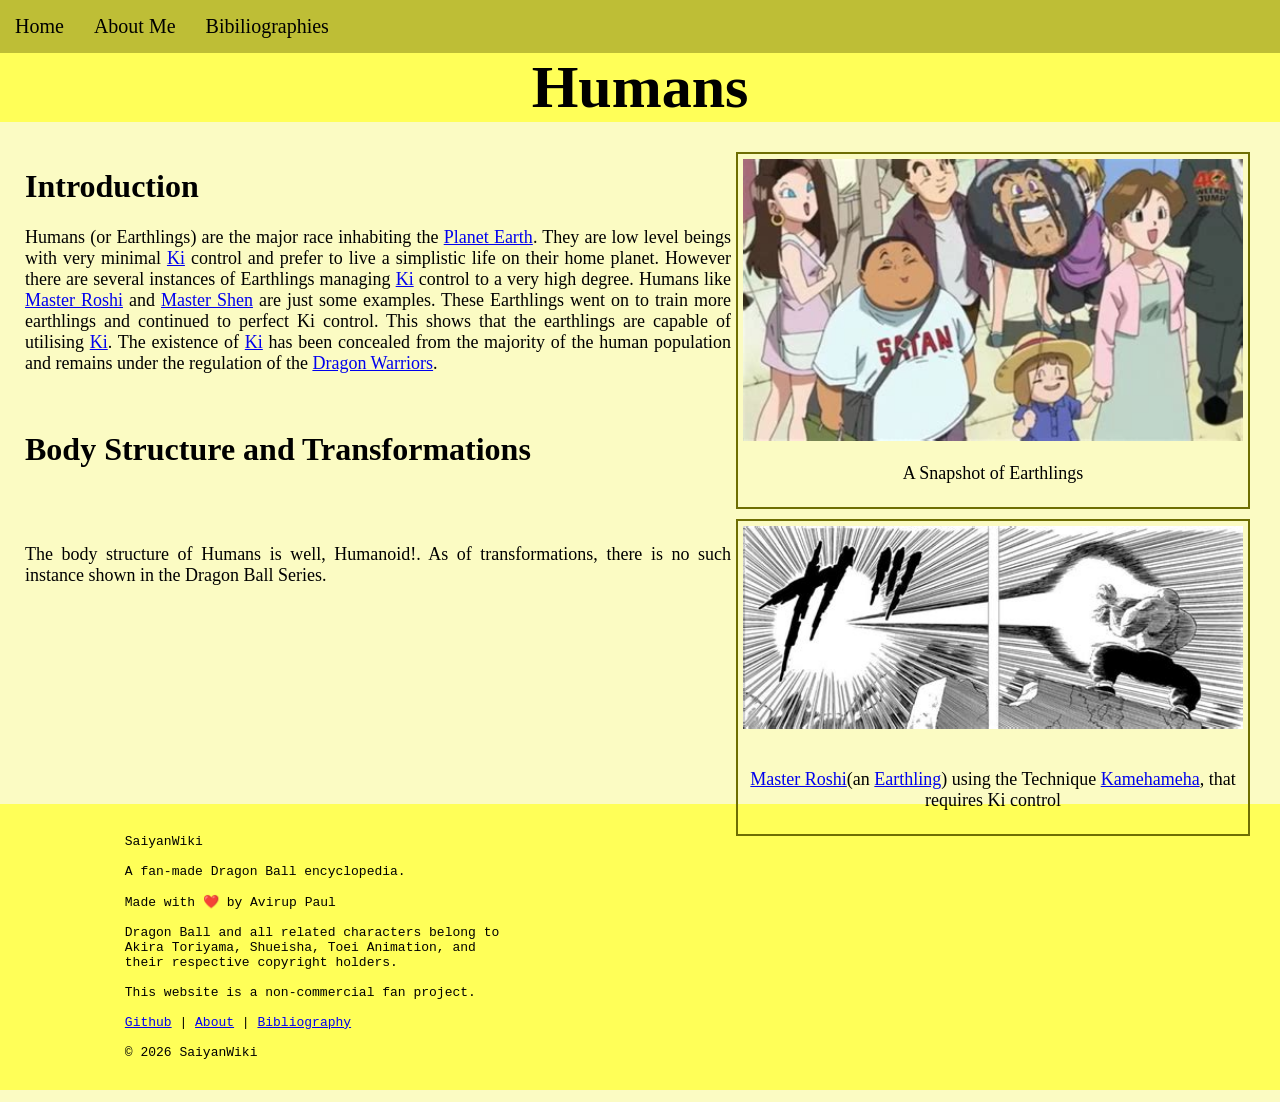
==== human.html @ 671aeb89 "Add files via upload #2nd Update" ====
<!DOCTYPE html>
<html lang="en">
<head>
    <meta charset="UTF-8">
    <meta name="viewport" content="width=device-width, initial-scale=1.0">
    <title>Humans</title>
    <link rel="stylesheet" href="CSS/style.css">
</head>
<body>

    <nav id="navbar">
        <ul>
            <li><a href="index.html">Home</a></li>
            <li><a href="about.html">About Me</a></li>
            <li><a href="bibliography.html">Bibiliographies</a></li>
            
        </ul>
    </nav>
    

    <div class="Heading">
        <h1>Humans</h1>
    </div>
    <main>



        <div class="descriptive_image">
            <img src="Assets/Images/Earthlings.jpg" alt="">
            <p>A Snapshot of Earthlings</p>

        </div>

        <div class="descriptive_image">
            
            <img src="Assets/Images/Master_roshi_using_Kamehameha.jpg" alt="">
            <br><br>
            <p><a href="fallback.html">Master Roshi</a>(an <a href="human.html">Earthling</a>) using the Technique <a href="fallback.html">Kamehameha</a>, that requires Ki control</p>
        </div>


        <h1>Introduction</h1>
        <p>Humans (or Earthlings) are the major race inhabiting the <a href="fallback.html">Planet Earth</a>. They are low level beings with very minimal <a href="fallback.html">Ki</a> control 
        and prefer to live a simplistic life on their home planet. However there are several instances of Earthlings managing <a href="fallback.html">Ki</a> control to a very high degree. Humans like 
        <a href="fallback.html">Master Roshi</a> and <a href="fallback.html">Master Shen</a> are just some examples. These Earthlings went on to train more earthlings and continued to perfect Ki control.
        This shows that the earthlings are capable of utilising <a href="fallback.html">Ki</a>. The existence of <a href="fallback.html">Ki</a> has been concealed from the majority of the human population and remains under the regulation of the 
        <a href="fallback.html">Dragon Warriors</a>.
        </p>
        <br>
        <h1>Body Structure and Transformations</h1>
        <br><br>
        <p>The body structure of Humans is well, Humanoid!. As of transformations, there is no such instance shown in the Dragon Ball Series.</p>
        <br><br><br><br><br><br><br><br><br>


    </main>

    <footer>
        <div class="footer">
            <pre>
                

                SaiyanWiki

                A fan-made Dragon Ball encyclopedia.

                Made with ❤️ by Avirup Paul

                Dragon Ball and all related characters belong to
                Akira Toriyama, Shueisha, Toei Animation, and
                their respective copyright holders.

                This website is a non-commercial fan project.

                <a href="https://github.com/NOT-AP">Github</a> | <a href="about.html">About</a> | <a href="bibliography.html">Bibliography</a>

                © 2026 SaiyanWiki
                
            </pre>
        </div>
    </footer>
    
</body>
</html>
---- CSS/style.css ----
#Header{
    
    display: flex;
    justify-content: space-between;
    align-items: center;
    background-color: rgb(255, 255, 88);
   
    margin: 0%;
    
    
}

#Header h1{
    font-family: 'Times New Roman', Times, serif;
    padding-left: 10px;
    font-size: 70px;
    font-weight: 800;
    padding-bottom: 0px;
    padding-top: 0px;
    margin: 0px;
}
#navbar{
    top: 0;
    position:sticky;
    
    background-color: rgb(190, 190, 54);
    color: black;
    font-size: 20px;
    font-weight: 200;
    overflow: hidden;
    
}
#navbar a:hover{
    background-color: rgb(255, 255, 88);
}
#navbar a{
    color: black;
}
#Header img{
    margin: 0px;
    width: 200px;
    height: auto;
    
    padding-right: 0px;
    padding-top: 0px;
    padding-bottom: 0px;
    
    
    
    
    
}
#navbar li{
    float: left;
    margin: 0px;
    padding: 0px;
}
#navbar ul{
    list-style-type: none;
    overflow: hidden;
    margin: 0px;
    padding: 0px;
}
#navbar a{
    display: block;
    text-decoration: none;
    padding: 15px;
    text-align: center;
   
    
}
body{
    margin: 0px;
    background-color: rgb(251, 251, 195);
    padding: 0px;
}
body  main{
    padding: 25px;
}

.Content{
    display: flex;
    justify-content: space-evenly;

}
.Content a{
    text-decoration: underline;
    color: black;
}
.Content ul{
    list-style-type: none;
    padding: 10px;


}
.Content li{
    padding: 10px;
}
.Content li:hover{
    background-color: rgb(255, 255, 88);
}
#Intro {
    text-decoration: none;
    display: flex;
    justify-content: space-between;
    background-color: rgb(255, 255, 88);
    text-align: center;
    margin: 0px;
    padding: 0px;
    color: black
}
#Intro h1{
    padding-left: 35%;
    padding-top: 40px;
}
.Contacts{
    display: flex;
    justify-content: space-evenly;

}
.Contacts button{
    padding: 40px;
    font-size: 25px;
    border-style: none;
    padding-left :60px;;
    padding-right: 60px;
    background-color: rgb(226, 226, 176);
    
}
.Contacts button:hover{
    background-color: rgb(255, 255, 88);
    cursor: pointer;
}
#head{
    background-color: rgb(255, 255, 88);
}
#head h1{
    text-align: center;
    margin: 0px;
    padding: 10px;
}
.footer{
    background-color: rgb(255, 255, 88);
    padding: 0px;
    margin: 0px;
    
    
}
.descriptive_image{
    float: right;
    clear: right;
    width: 500px;
    height: auto;
    padding: 5px;
    margin: 5px;
    border-style: solid;
    border-width: 2px;
    border-color: rgb(110, 110, 2);
    text-align: center;
    
    
}

.descriptive_image p{
    text-align: center;
}

.descriptive_image img{
    width: 100%;
}
main p{
    text-align: justify;
    max-width: 100ch;
    font-size: 18px;
}
.Heading{
    background-color: rgb(255, 255, 88);
    font-size: 30px;
    text-align: center;
    padding: 0px;
    margin: 0px;

}
.Heading h1{
    padding: 0px;
    margin: 0px;
    
}
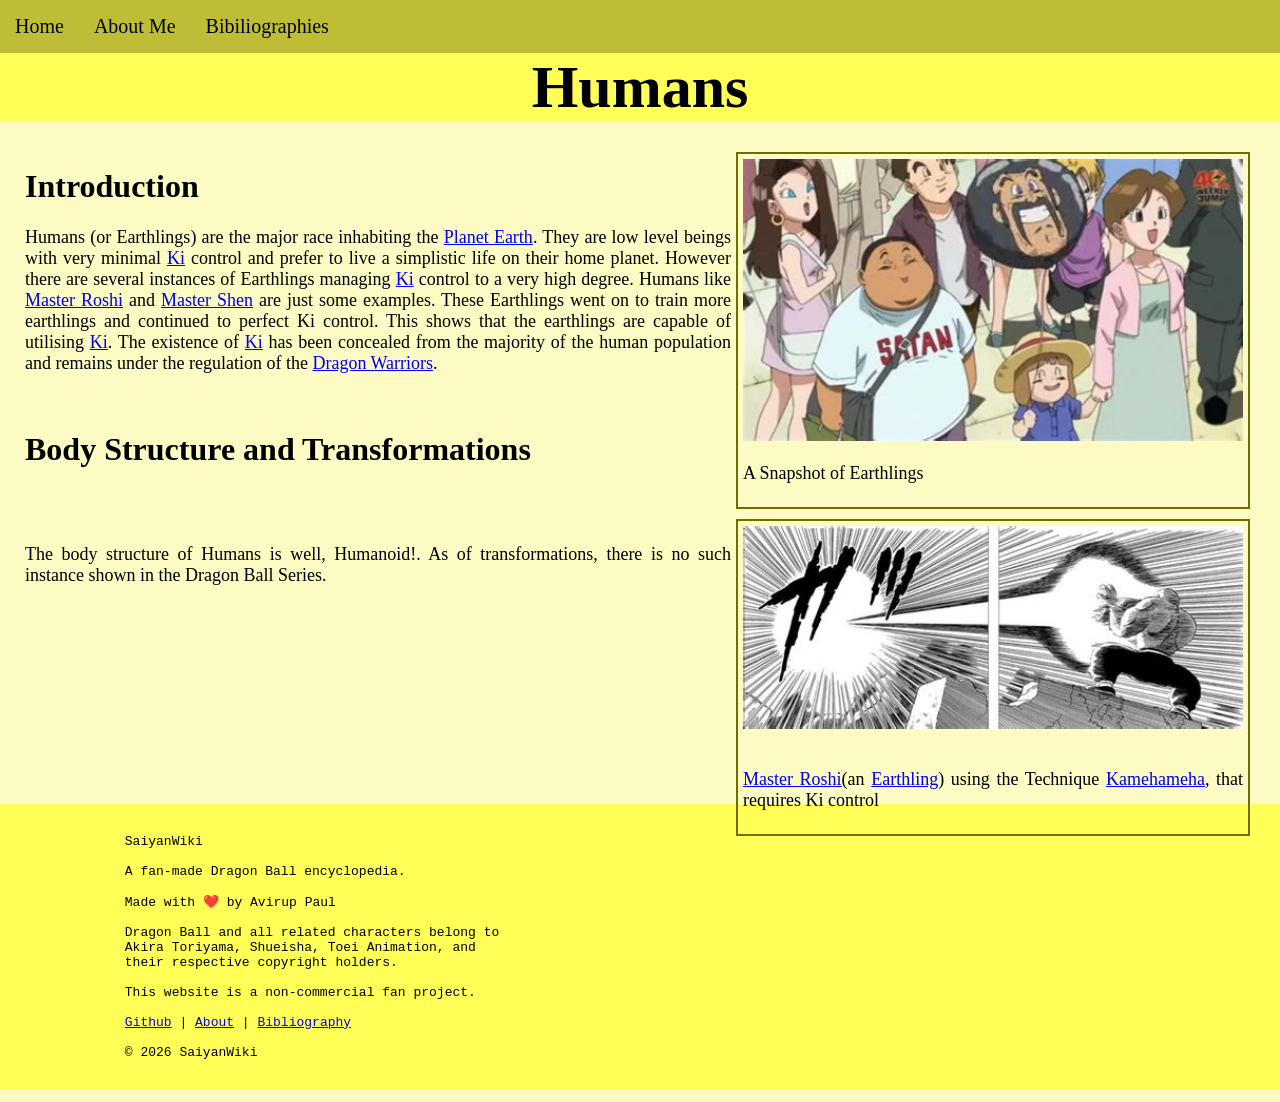
==== commit bd623fb6: "Add files via upload Fixed a bug in the #2nd update" ====
--- a/human.html
+++ b/human.html
@@ -21,7 +21,7 @@
     <div class="Heading">
         <h1>Humans</h1>
     </div>
-    <main>
+    <main class="knowledge">
 
 
 
--- a/CSS/style.css
+++ b/CSS/style.css
@@ -168,7 +168,7 @@
 .descriptive_image img{
     width: 100%;
 }
-main p{
+.knowledge  p{
     text-align: justify;
     max-width: 100ch;
     font-size: 18px;
